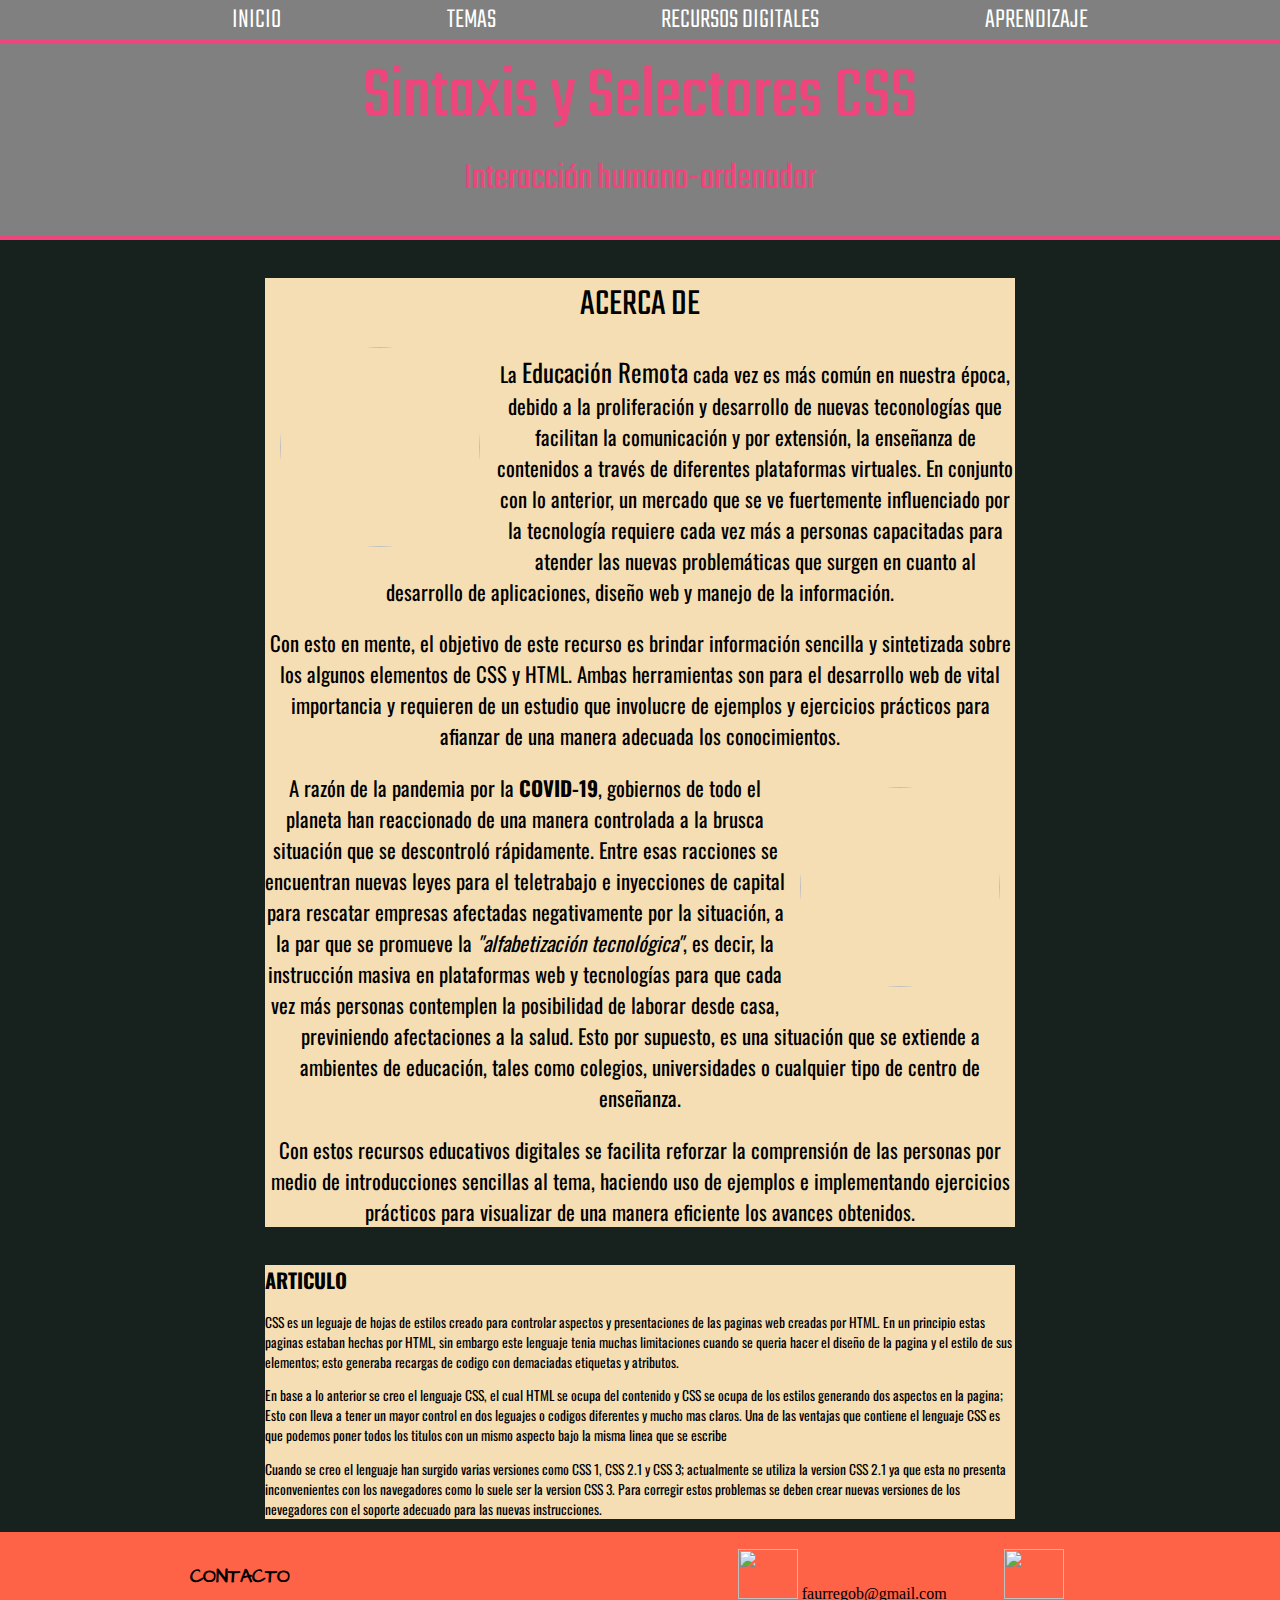
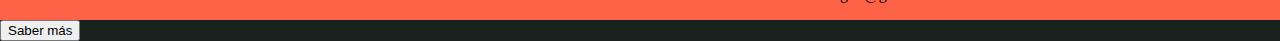
==== design.html @ 3c359d94 "Ultima Modificacion" ====
<!DOCTYPE html>
<html>
<!--
    1. Encabezado con la etiqueta <header>.
    2. Construir un menú, utilizando las etiquetas <nav>, <ul> y <li>
    que tenga las ocpiones Inicio, Temas (tema1,tema2), Recursos Digitales
    (recurso1,recurso2), Aprendizaje (actividad1, actividad2).
    3. Etiqueta <section> que describa el propósito del sitio.
    4. Etiqueta <article> con un borrador sobre los contenidos que 
    se publicarán en el sitio web. citaciones en APA.
    5. Agregar <footer> con datos de contacto del autor.
    Insertar el pantallazo del mockup de la paágina design.html, 
    haciendo uso de la etiqueta <img>.
    Buscar una herramienta para realizar mockups
-->

<head>
    <title>Sintaxis y Selectores CSS - Aprender</title>
    <meta name="keywords" content="HTML, CSS, Sintaxis, Selectores" />
    <meta name="description" content="Sintaxis y Selectores CSS" />
    <link rel="stylesheet" href="styles.css" />
</head>

<body>
    <header class="main-header">
        <nav class="nav main-nav">
            <ul>
                <li><a href="index.html">INICIO</a></li>
                <li><a href="temas.html">TEMAS</a></li>
                <li><a href="recursos.html">RECURSOS DIGITALES</a></li>
                <li><a href="aprendizaje.html">APRENDIZAJE</a></li>
            </ul>
        </nav>
        <!--<hr />-->
        <center>
            <h1 class="nombre-pag">Sintaxis y Selectores CSS</h1>
            <h2 class="sub">Interacción humano-ordenador</h2>
        </center>
    </header>
    <section class="contenido-acerca">
        <h2 class="acerca-de">ACERCA DE</h2>
        <img class="acerca-de-img" src="media/top-lenguajes-programacion-2021.jpg" />
        <center>
            <p>La <big>Educación Remota</big> cada vez es más común en nuestra época, debido a la proliferación y desarrollo de nuevas teconologías que facilitan la comunicación y por extensión, la enseñanza de contenidos a través de diferentes plataformas
                virtuales. En conjunto con lo anterior, un mercado que se ve fuertemente influenciado por la tecnología requiere cada vez más a personas capacitadas para atender las nuevas problemáticas que surgen en cuanto al desarrollo de aplicaciones,
                diseño web y manejo de la información.
            </p>
            <brk />
            <p>
                Con esto en mente, el objetivo de este recurso es brindar información sencilla y sintetizada sobre los algunos elementos de CSS y HTML. Ambas herramientas son para el desarrollo web de vital importancia y requieren de un estudio que involucre de ejemplos
                y ejercicios prácticos para afianzar de una manera adecuada los conocimientos.
            </p>
            <brk />
            <img class="acerca-de-img-2" src="media/chill.jpeg" />
            <p>
                A razón de la pandemia por la <strong>COVID-19</strong>, gobiernos de todo el planeta han reaccionado de una manera controlada a la brusca situación que se descontroló rápidamente. Entre esas racciones se encuentran nuevas leyes para el
                teletrabajo e inyecciones de capital para rescatar empresas afectadas negativamente por la situación, a la par que se promueve la <em>"alfabetización tecnológica"</em>, es decir, la instrucción masiva en plataformas web y tecnologías para
                que cada vez más personas contemplen la posibilidad de laborar desde casa, previniendo afectaciones a la salud. Esto por supuesto, es una situación que se extiende a ambientes de educación, tales como colegios, universidades o cualquier
                tipo de centro de enseñanza.
            </p>
            <brk />
            <p>Con estos recursos educativos digitales se facilita reforzar la comprensión de las personas por medio de introducciones sencillas al tema, haciendo uso de ejemplos e implementando ejercicios prácticos para visualizar de una manera eficiente
                los avances obtenidos.
            </p>
        </center>
    </section>
    <article class="borrador">
        <h2>ARTICULO</h2>
        <p>CSS es un leguaje de hojas de estilos creado para controlar aspectos y presentaciones de las paginas web creadas por HTML. En un principio estas paginas estaban hechas por HTML, sin embargo este lenguaje tenia muchas limitaciones cuando se queria hacer el diseño de la pagina y el estilo de sus elementos; esto generaba recargas de codigo con demaciadas etiquetas y atributos.     
            <!--https://aprende-web.net/css/css1_1.php-->

        </p>
        <brk />
        <p>
            En base a lo anterior se creo el lenguaje CSS, el cual HTML se ocupa del contenido y CSS se ocupa de los estilos generando dos aspectos en la pagina; Esto con lleva a tener un mayor control en dos leguajes o codigos diferentes y mucho mas claros. Una de las ventajas que contiene el lenguaje CSS es que podemos poner todos los titulos con un mismo aspecto bajo la misma linea que se escribe
        </p>
        <brk/>
        <p>
            Cuando se creo el lenguaje han surgido varias versiones como CSS 1, CSS 2.1 y CSS 3; actualmente se utiliza la version CSS 2.1 ya que esta no presenta inconvenientes con los navegadores como lo suele ser la version CSS 3. Para corregir estos problemas se deben crear nuevas versiones de los nevegadores con el soporte adecuado para las nuevas instrucciones. 
        </p>
    </article>
    <footer class="footer-principal">
        <div class="container contenedor-footer-principal">
            <h2 class="contacto-tit">CONTACTO</h2>
            <ul class="nav nav-footer">
                <li><img src="media/logo-Gmail-1.png" width="40" height="30" /> faurregob@gmail.com
                </li>
                <li><img src="media/skype_logo.jpeg" width="40" height="30" /></li>
            </ul>
        </div>
    </footer>
    <!--
    <img/>-->
    <button type="button">Saber más</button>
    <!--cambio realizado desde VSCODE
    <a href="https://www.spotify.com" target="_blank">
        <img src="Images/spot_logo.png"
    </a>
    -->
    <!-- Modificación desde vscode-->
</body>

</html>
---- styles.css ----
@import url('https://fonts.googleapis.com/css2?family=Oswald:wght@300&display=swap');
@import url('https://fonts.googleapis.com/css2?family=Teko&display=swap');
@import url('https://fonts.googleapis.com/css2?family=Architects+Daughter&display=swap');


/*
* {
    box-sizing: border-box;
    font-family: 'Oswald', sans-serif;
    color: darkgoldenrod;
}
*/

html,
body {
    margin: .0cm;
    padding: 0;
    background-color: #17221E;
    background-image: url("media/cod2.jpg");
}

.nav ul {
    margin: 0;
}

.nav li {
    display: inline;
}

.nav a {
    padding: .5cm;
    color: white;
    text-decoration: none;
}

.main-nav {
    text-align: center;
    font-size: .75cm;
    font-weight: lighter;
    border-bottom: 4px solid #EE457C;
    font-family: 'Teko', sans-serif;
}

.main-nav li {
    padding: 0 5%;
}

.nav a:hover {
    background-color: lightslategray;
    background-size: .2cm;
}

.main-header {
    background-color: grey;
    background-image: url(media/cod3.jpg);
    background-blend-mode: multiply;
    background-size: cover;
     padding-bottom: 30px;
    border-bottom: 4px solid #EE457C;
}

.nombre-pag {
    text-align: center;
    margin: 0;
    font-size: 2cm;
    font-family: 'Teko', sans-serif;
    font-weight: normal;
    color: #EE457C;
}

.sub {
    text-align: center;
    margin: 0;
    font-size: 1cm;
    font-family: 'Teko', sans-serif;
    font-weight: normal;
    color: #EE457C;
}

.acerca-de {
    text-align: center;
    margin: 0;
    font-size: 1cm;
    font-family: 'Teko', sans-serif;
    font-weight: normal;
    color: black;
}

.contenido-acerca {
    font-family: 'Oswald', sans-serif;
    font-size: .55cm;
    margin-left: 7cm;
    margin-right: 7cm;
    margin-top: 1cm;
    background-color: wheat;
    color: black;
}

.acerca-de-img {
    float: left;
    height: 200px;
    width: 200px;
    margin: 15px;
    border-radius: 50%;
}

.acerca-de-img-2 {
    float: right;
    height: 200px;
    width: 200px;
    margin: 15px;
    border-radius: 50%;
}

.container {
    max-width: 900px;
    margin: 0 auto;
    padding: 0 1.5cm;
}

.borrador {
    font-family: 'Oswald', sans-serif;
    font-size: .36cm;
    margin-left: 7cm;
    margin-right: 7cm;
    margin-top: 1cm;
    background-color: wheat;
    color: black;
}

.footer-principal {
    background-color: tomato;
    padding: .025cm 0;
}

.contacto-tit {
    font-family: 'Architects Daughter', cursive;
    font-size: 0.5cm;
}

.contenedor-footer-principal {
    display: flex;
    align-items: center;
}

.contenedor-footer-principal ul {
    flex-grow: 1;
    text-align: end;
}

.nav-footer li {
    padding: 0 .7cm;
}

.nav-footer img {
    width: 60px;
    height: 50px;
}
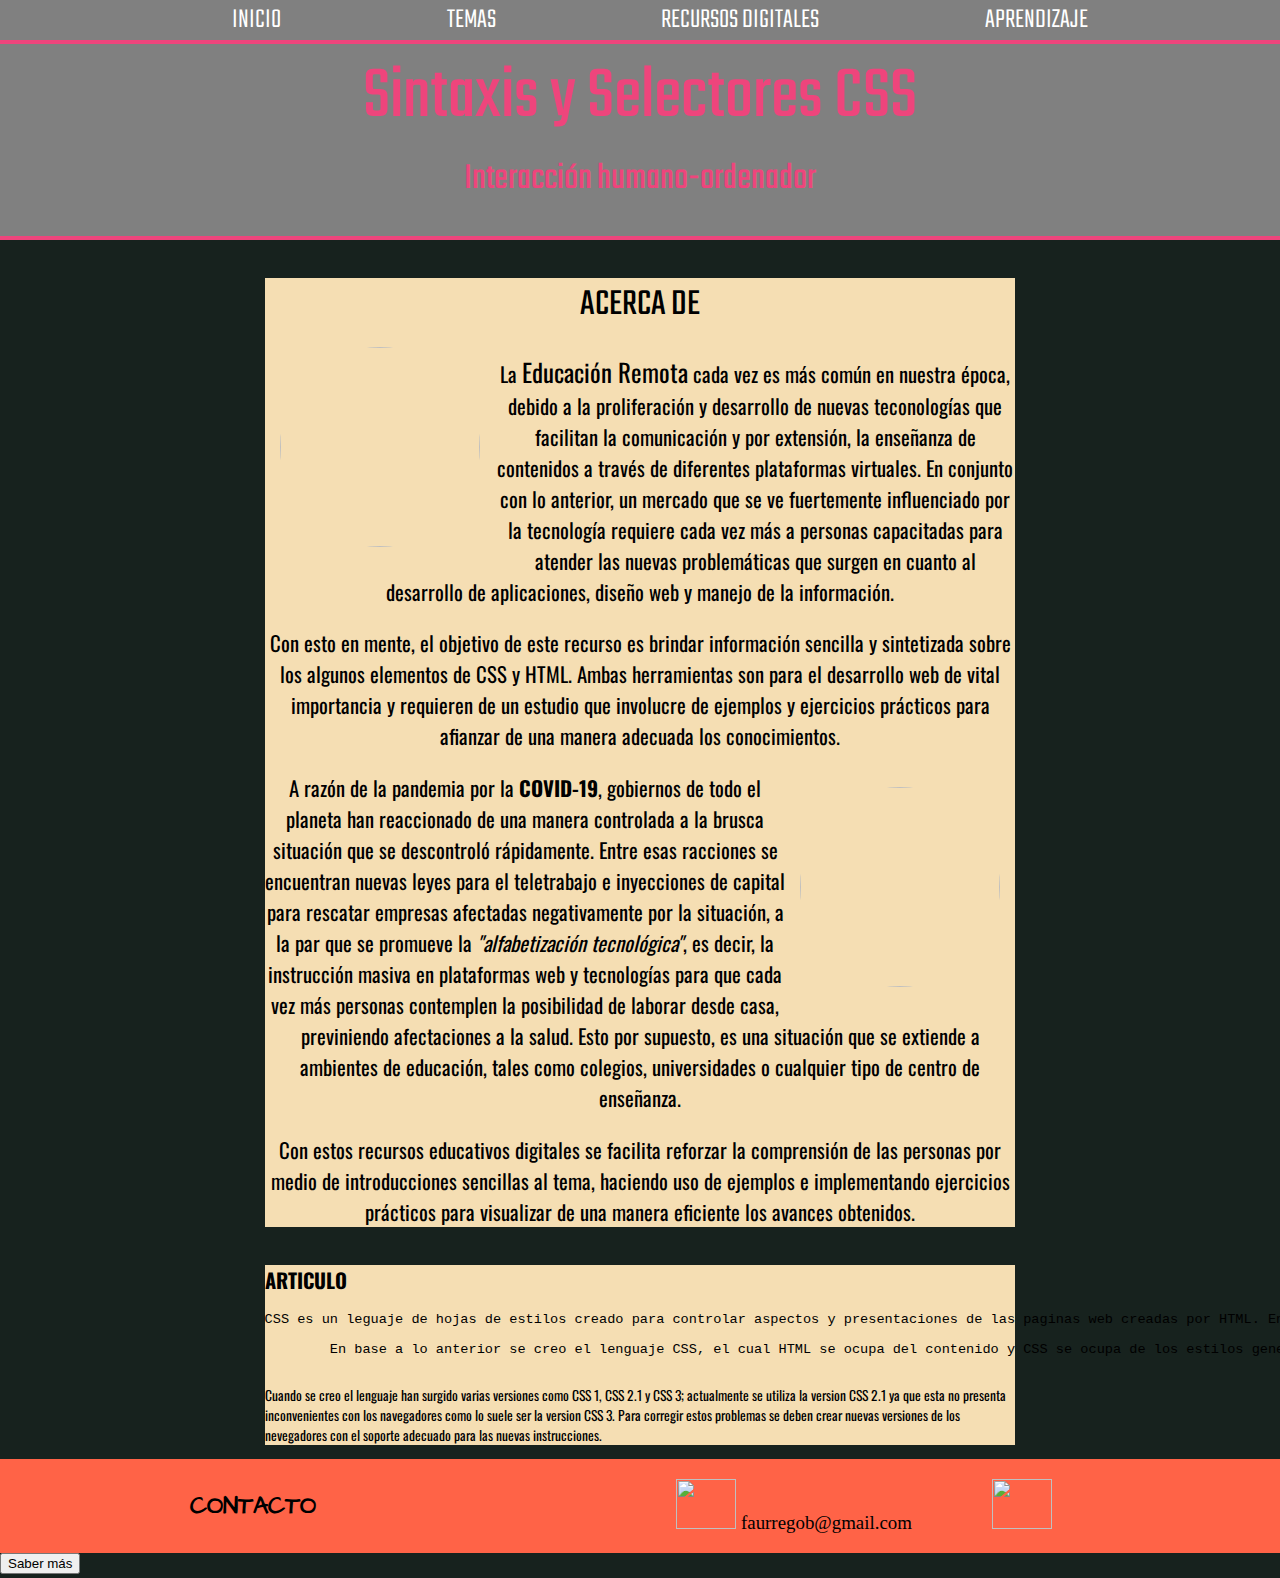
==== commit 4aad71b4: "ultima" ====
--- a/design.html
+++ b/design.html
@@ -66,14 +66,10 @@
     </section>
     <article class="borrador">
         <h2>ARTICULO</h2>
-        <p>CSS es un leguaje de hojas de estilos creado para controlar aspectos y presentaciones de las paginas web creadas por HTML. En un principio estas paginas estaban hechas por HTML, sin embargo este lenguaje tenia muchas limitaciones cuando se queria hacer el diseño de la pagina y el estilo de sus elementos; esto generaba recargas de codigo con demaciadas etiquetas y atributos.     
+        <pre>CSS es un leguaje de hojas de estilos creado para controlar aspectos y presentaciones de las paginas web creadas por HTML. En un principio estas paginas estaban hechas por HTML, sin embargo este lenguaje tenia muchas limitaciones cuando se queria hacer el diseño de la pagina y el estilo de sus elementos; esto generaba recargas de codigo con demaciadas etiquetas y atributos.     
             <!--https://aprende-web.net/css/css1_1.php-->
-
-        </p>
-        <brk />
-        <p>
-            En base a lo anterior se creo el lenguaje CSS, el cual HTML se ocupa del contenido y CSS se ocupa de los estilos generando dos aspectos en la pagina; Esto con lleva a tener un mayor control en dos leguajes o codigos diferentes y mucho mas claros. Una de las ventajas que contiene el lenguaje CSS es que podemos poner todos los titulos con un mismo aspecto bajo la misma linea que se escribe
-        </p>
+        En base a lo anterior se creo el lenguaje CSS, el cual HTML se ocupa del contenido y CSS se ocupa de los estilos generando dos aspectos en la pagina; Esto con lleva a tener un mayor control en dos leguajes o codigos diferentes y mucho mas claros. Una de las ventajas que contiene el lenguaje CSS es que podemos poner todos los titulos con un mismo aspecto bajo la misma linea que se escribe
+        </pre>
         <brk/>
         <p>
             Cuando se creo el lenguaje han surgido varias versiones como CSS 1, CSS 2.1 y CSS 3; actualmente se utiliza la version CSS 2.1 ya que esta no presenta inconvenientes con los navegadores como lo suele ser la version CSS 3. Para corregir estos problemas se deben crear nuevas versiones de los nevegadores con el soporte adecuado para las nuevas instrucciones. 
--- a/styles.css
+++ b/styles.css
@@ -135,7 +135,7 @@
 
 .contacto-tit {
     font-family: 'Architects Daughter', cursive;
-    font-size: 0.5cm;
+    font-size: cm;
 }
 
 .contenedor-footer-principal {
@@ -144,12 +144,14 @@
 }
 
 .contenedor-footer-principal ul {
-    flex-grow: 1;
+    flex-grow: 2;
+    font-size: 0.5cm;
     text-align: end;
+    align-content: center;
 }
 
 .nav-footer li {
-    padding: 0 .7cm;
+    padding: 1cm;
 }
 
 .nav-footer img {
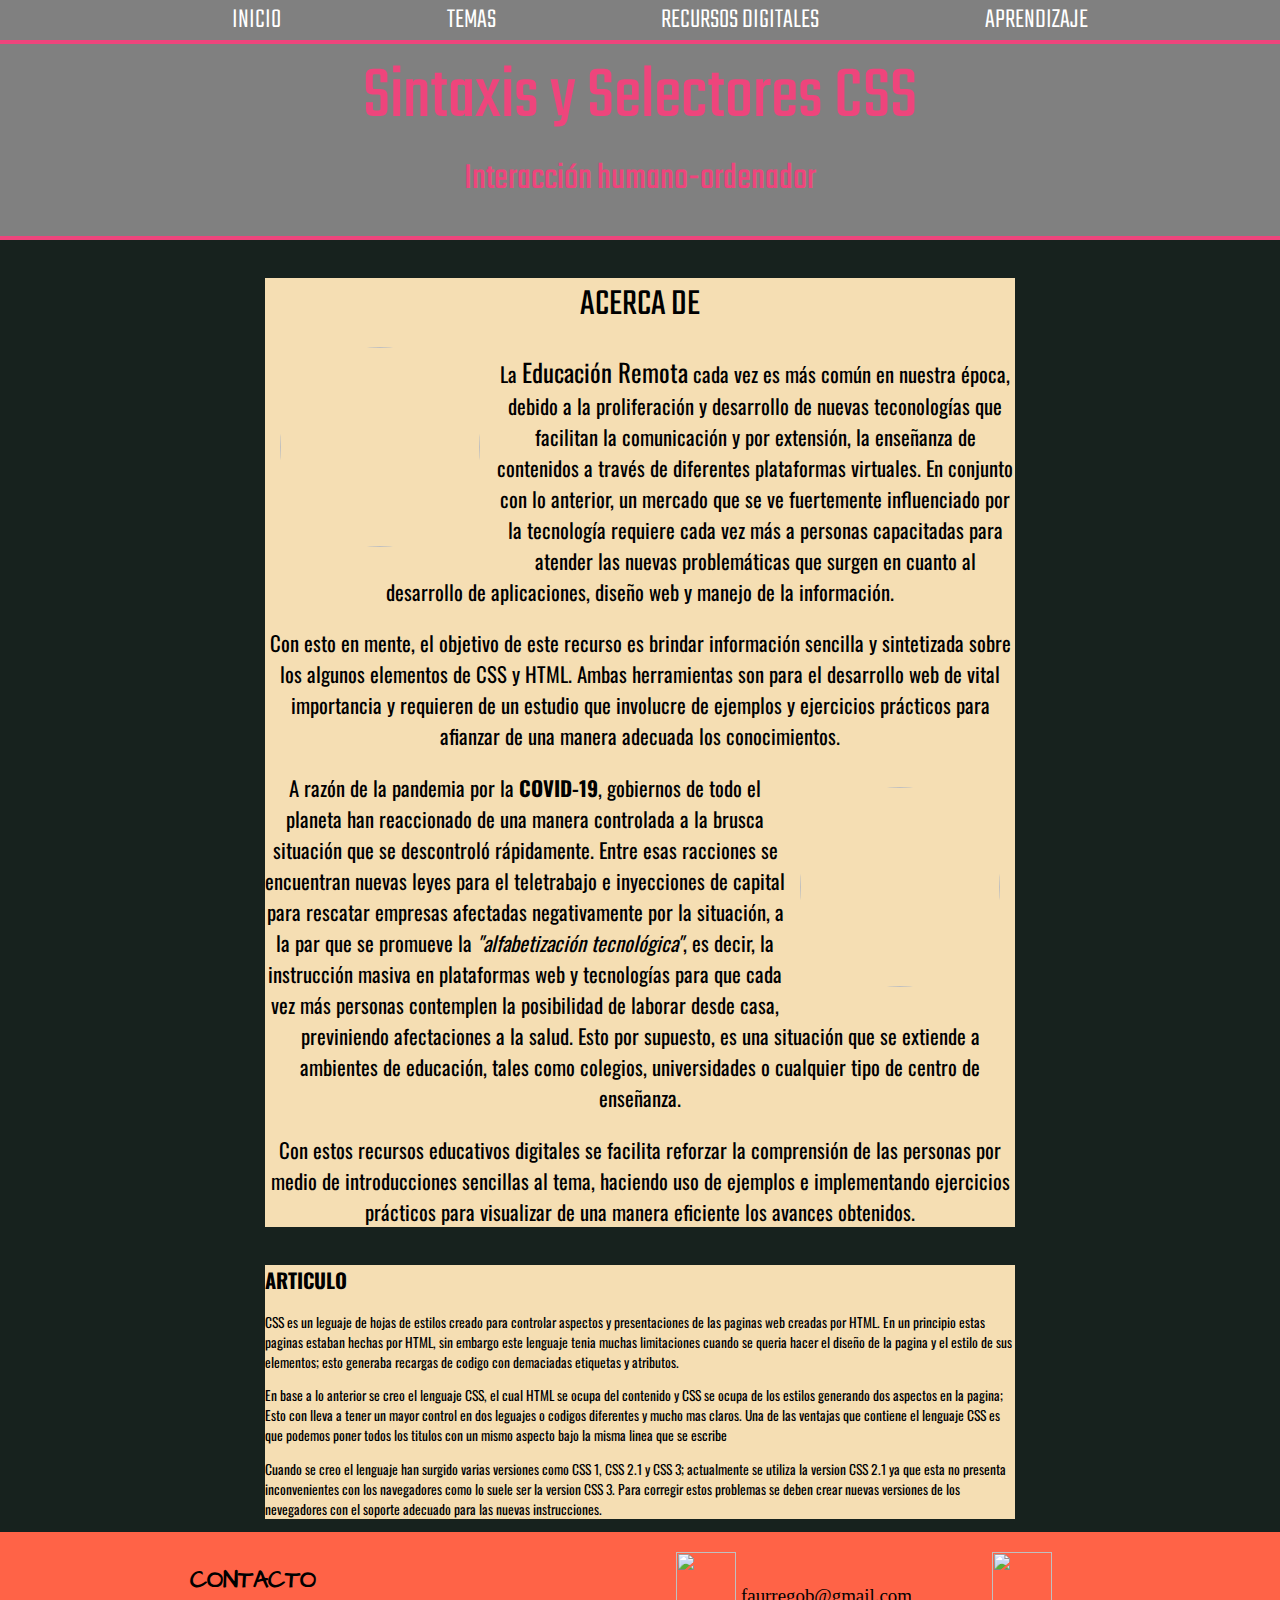
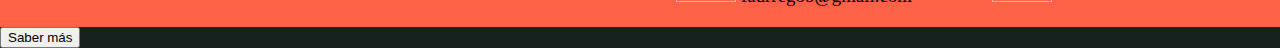
==== commit 42152d4f: "Ultima" ====
--- a/design.html
+++ b/design.html
@@ -66,20 +66,25 @@
     </section>
     <article class="borrador">
         <h2>ARTICULO</h2>
-        <pre>CSS es un leguaje de hojas de estilos creado para controlar aspectos y presentaciones de las paginas web creadas por HTML. En un principio estas paginas estaban hechas por HTML, sin embargo este lenguaje tenia muchas limitaciones cuando se queria hacer el diseño de la pagina y el estilo de sus elementos; esto generaba recargas de codigo con demaciadas etiquetas y atributos.     
+        <p>CSS es un leguaje de hojas de estilos creado para controlar aspectos y presentaciones de las paginas web creadas por HTML. En un principio estas paginas estaban hechas por HTML, sin embargo este lenguaje tenia muchas limitaciones cuando se queria hacer el diseño de la pagina y el estilo de sus elementos; esto generaba recargas de codigo con demaciadas etiquetas y atributos.     
             <!--https://aprende-web.net/css/css1_1.php-->
-        En base a lo anterior se creo el lenguaje CSS, el cual HTML se ocupa del contenido y CSS se ocupa de los estilos generando dos aspectos en la pagina; Esto con lleva a tener un mayor control en dos leguajes o codigos diferentes y mucho mas claros. Una de las ventajas que contiene el lenguaje CSS es que podemos poner todos los titulos con un mismo aspecto bajo la misma linea que se escribe
-        </pre>
+        </p>
+        <brk />
+        <p>
+            En base a lo anterior se creo el lenguaje CSS, el cual HTML se ocupa del contenido y CSS se ocupa de los estilos generando dos aspectos en la pagina; Esto con lleva a tener un mayor control en dos leguajes o codigos diferentes y mucho mas claros. Una de las ventajas que contiene el lenguaje CSS es que podemos poner todos los titulos con un mismo aspecto bajo la misma linea que se escribe
+        </p>
         <brk/>
         <p>
             Cuando se creo el lenguaje han surgido varias versiones como CSS 1, CSS 2.1 y CSS 3; actualmente se utiliza la version CSS 2.1 ya que esta no presenta inconvenientes con los navegadores como lo suele ser la version CSS 3. Para corregir estos problemas se deben crear nuevas versiones de los nevegadores con el soporte adecuado para las nuevas instrucciones. 
         </p>
+        
     </article>
     <footer class="footer-principal">
         <div class="container contenedor-footer-principal">
             <h2 class="contacto-tit">CONTACTO</h2>
             <ul class="nav nav-footer">
-                <li><img src="media/logo-Gmail-1.png" width="40" height="30" /> faurregob@gmail.com
+                <li><img src="media/logo-Gmail-1.png" width="40" height="30" />
+                    faurregob@gmail.com
                 </li>
                 <li><img src="media/skype_logo.jpeg" width="40" height="30" /></li>
             </ul>
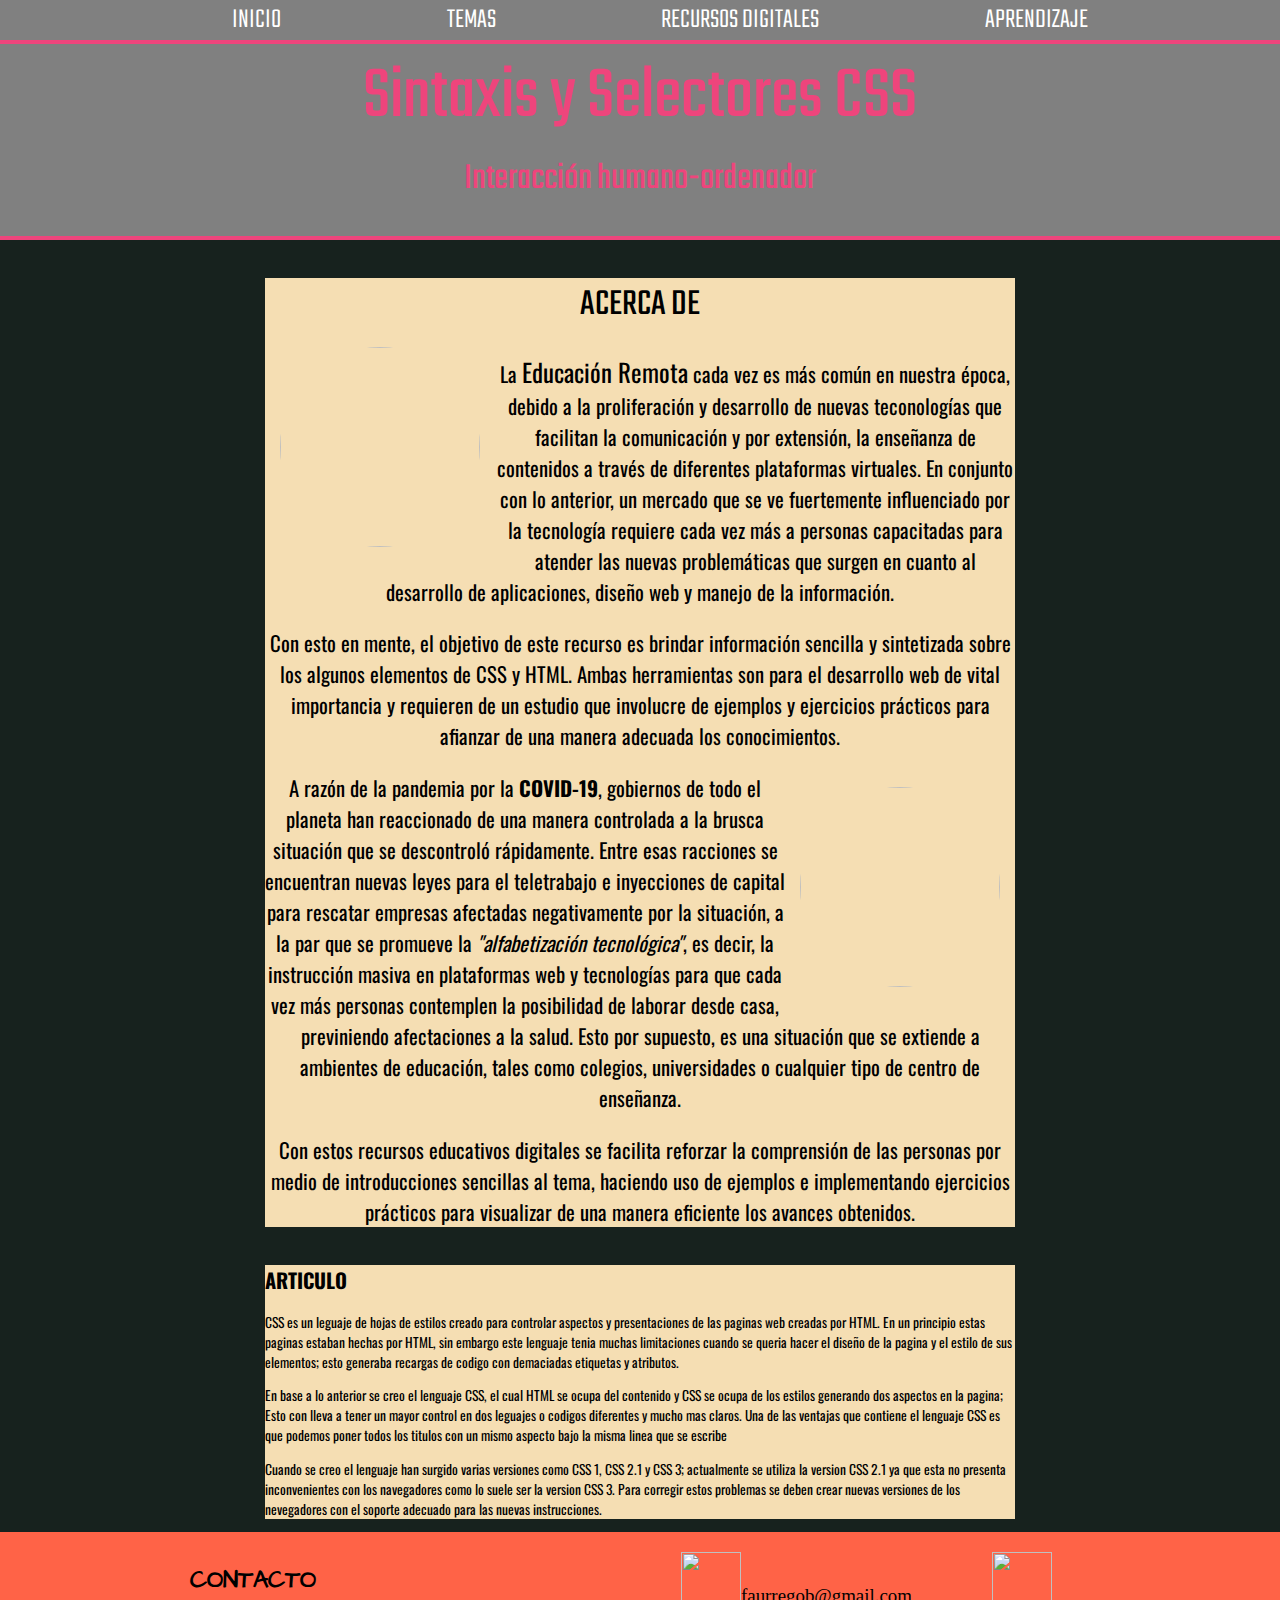
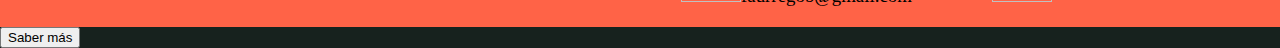
==== commit 5cdaf242: "Ultima" ====
--- a/design.html
+++ b/design.html
@@ -83,8 +83,7 @@
         <div class="container contenedor-footer-principal">
             <h2 class="contacto-tit">CONTACTO</h2>
             <ul class="nav nav-footer">
-                <li><img src="media/logo-Gmail-1.png" width="40" height="30" />
-                    faurregob@gmail.com
+                <li><img src="media/logo-Gmail-1.png" width="40" height="30" />faurregob@gmail.com
                 </li>
                 <li><img src="media/skype_logo.jpeg" width="40" height="30" /></li>
             </ul>
--- a/styles.css
+++ b/styles.css
@@ -147,11 +147,12 @@
     flex-grow: 2;
     font-size: 0.5cm;
     text-align: end;
-    align-content: center;
+    align-items: center;
 }
 
 .nav-footer li {
     padding: 1cm;
+    align-items: center;
 }
 
 .nav-footer img {
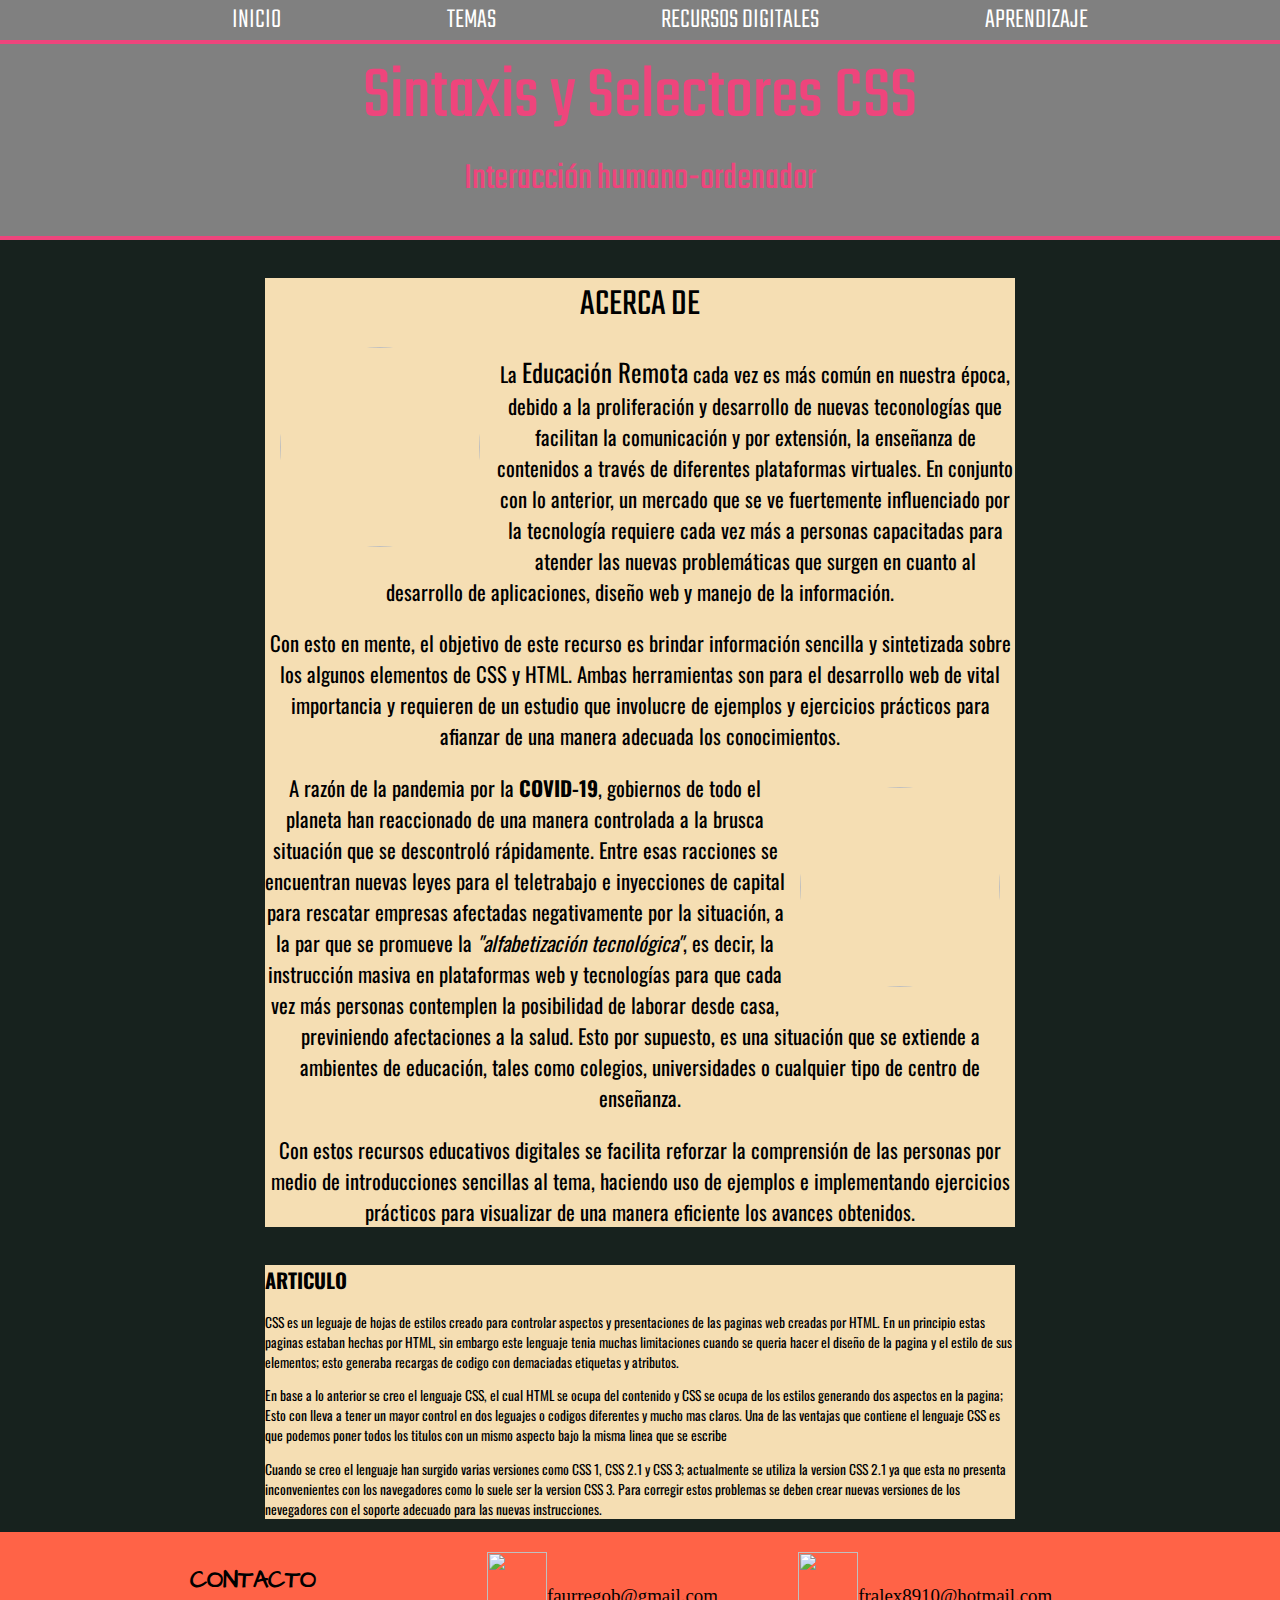
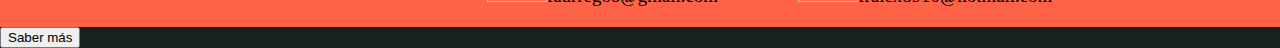
==== commit 690e6c29: "Ultima" ====
--- a/design.html
+++ b/design.html
@@ -85,7 +85,8 @@
             <ul class="nav nav-footer">
                 <li><img src="media/logo-Gmail-1.png" width="40" height="30" />faurregob@gmail.com
                 </li>
-                <li><img src="media/skype_logo.jpeg" width="40" height="30" /></li>
+                <li><img src="media/skype_logo.jpeg" width="40" height="30" />fralex8910@hotmail.com 
+                </li>
             </ul>
         </div>
     </footer>
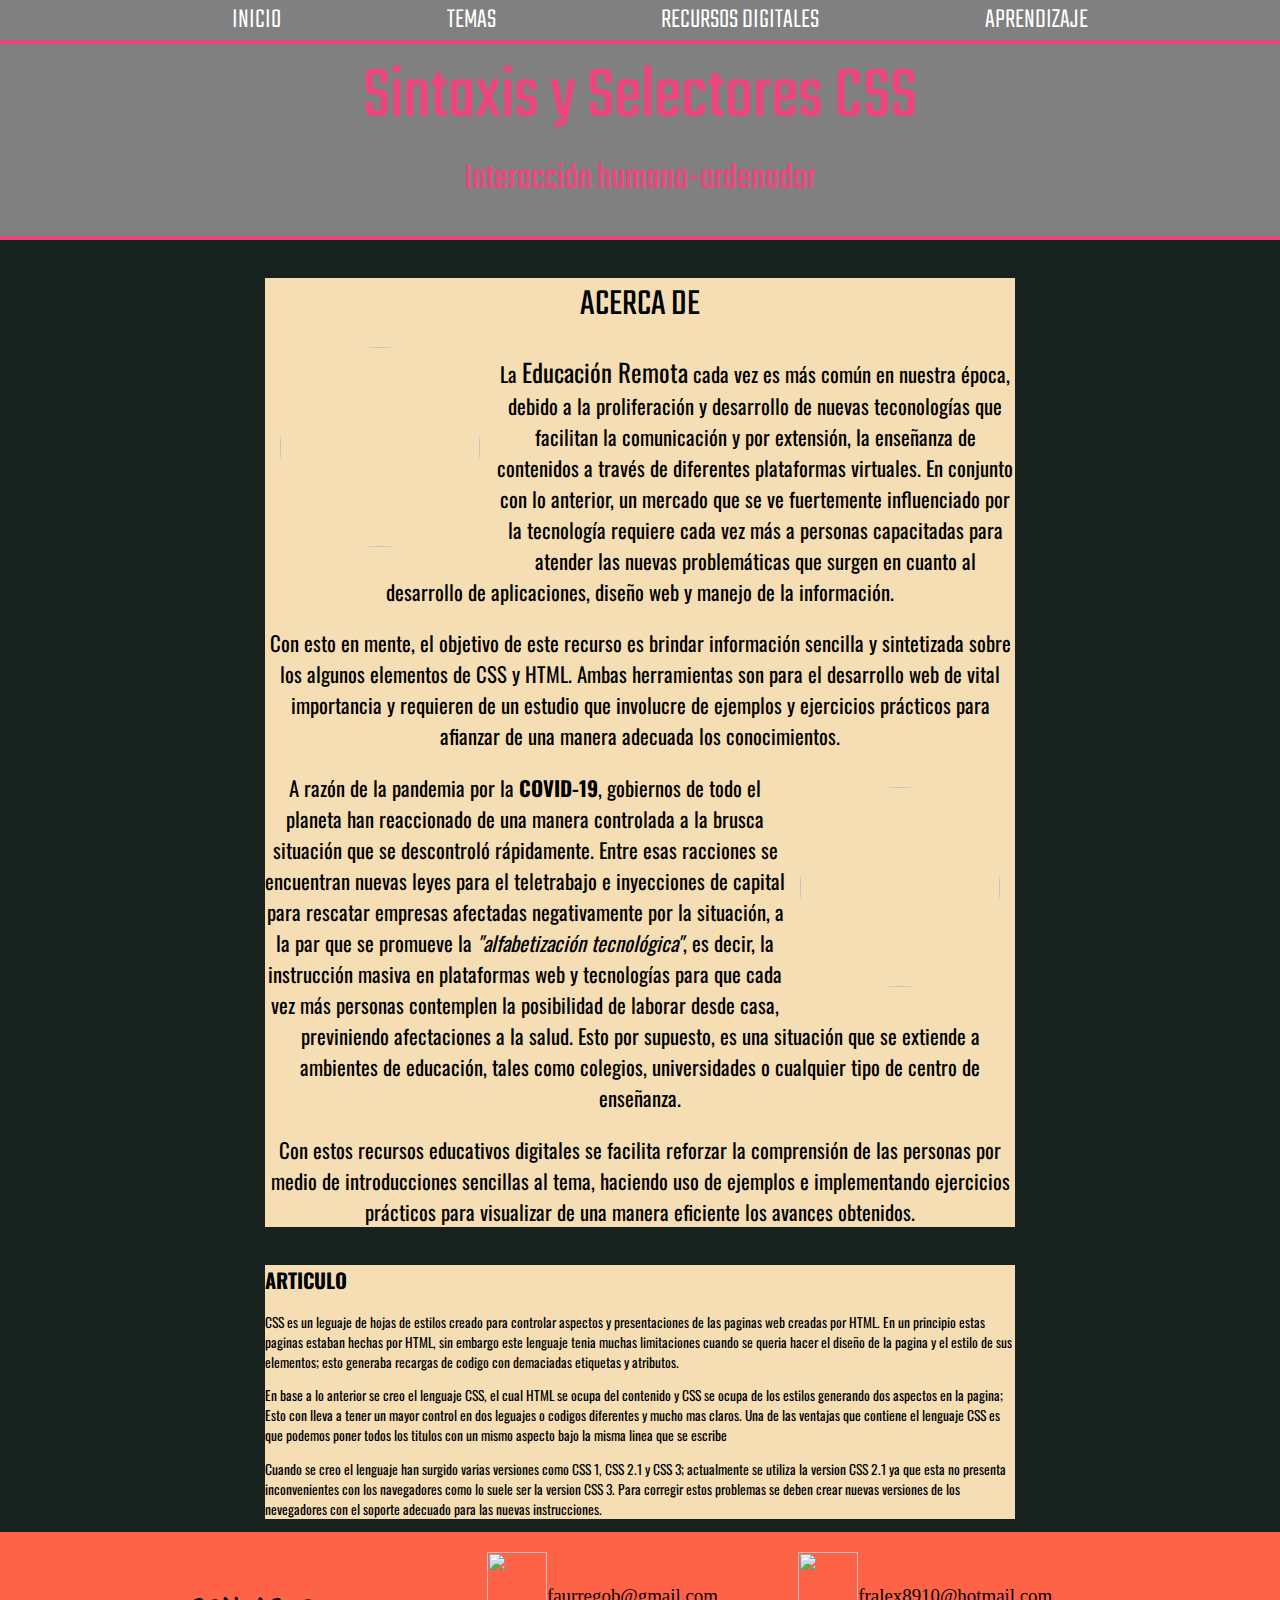
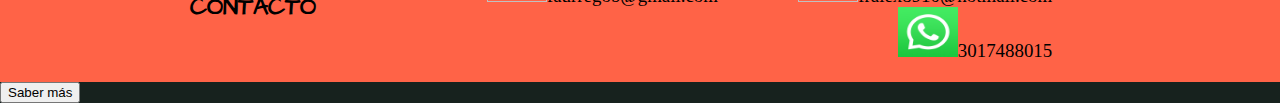
==== commit f333ef90: "Ultima Modificacion" ====
--- a/design.html
+++ b/design.html
@@ -87,6 +87,8 @@
                 </li>
                 <li><img src="media/skype_logo.jpeg" width="40" height="30" />fralex8910@hotmail.com 
                 </li>
+                <li><img src="media/Logo-whatsapp.png" width="40" height="30" />3017488015 
+                </li>
             </ul>
         </div>
     </footer>
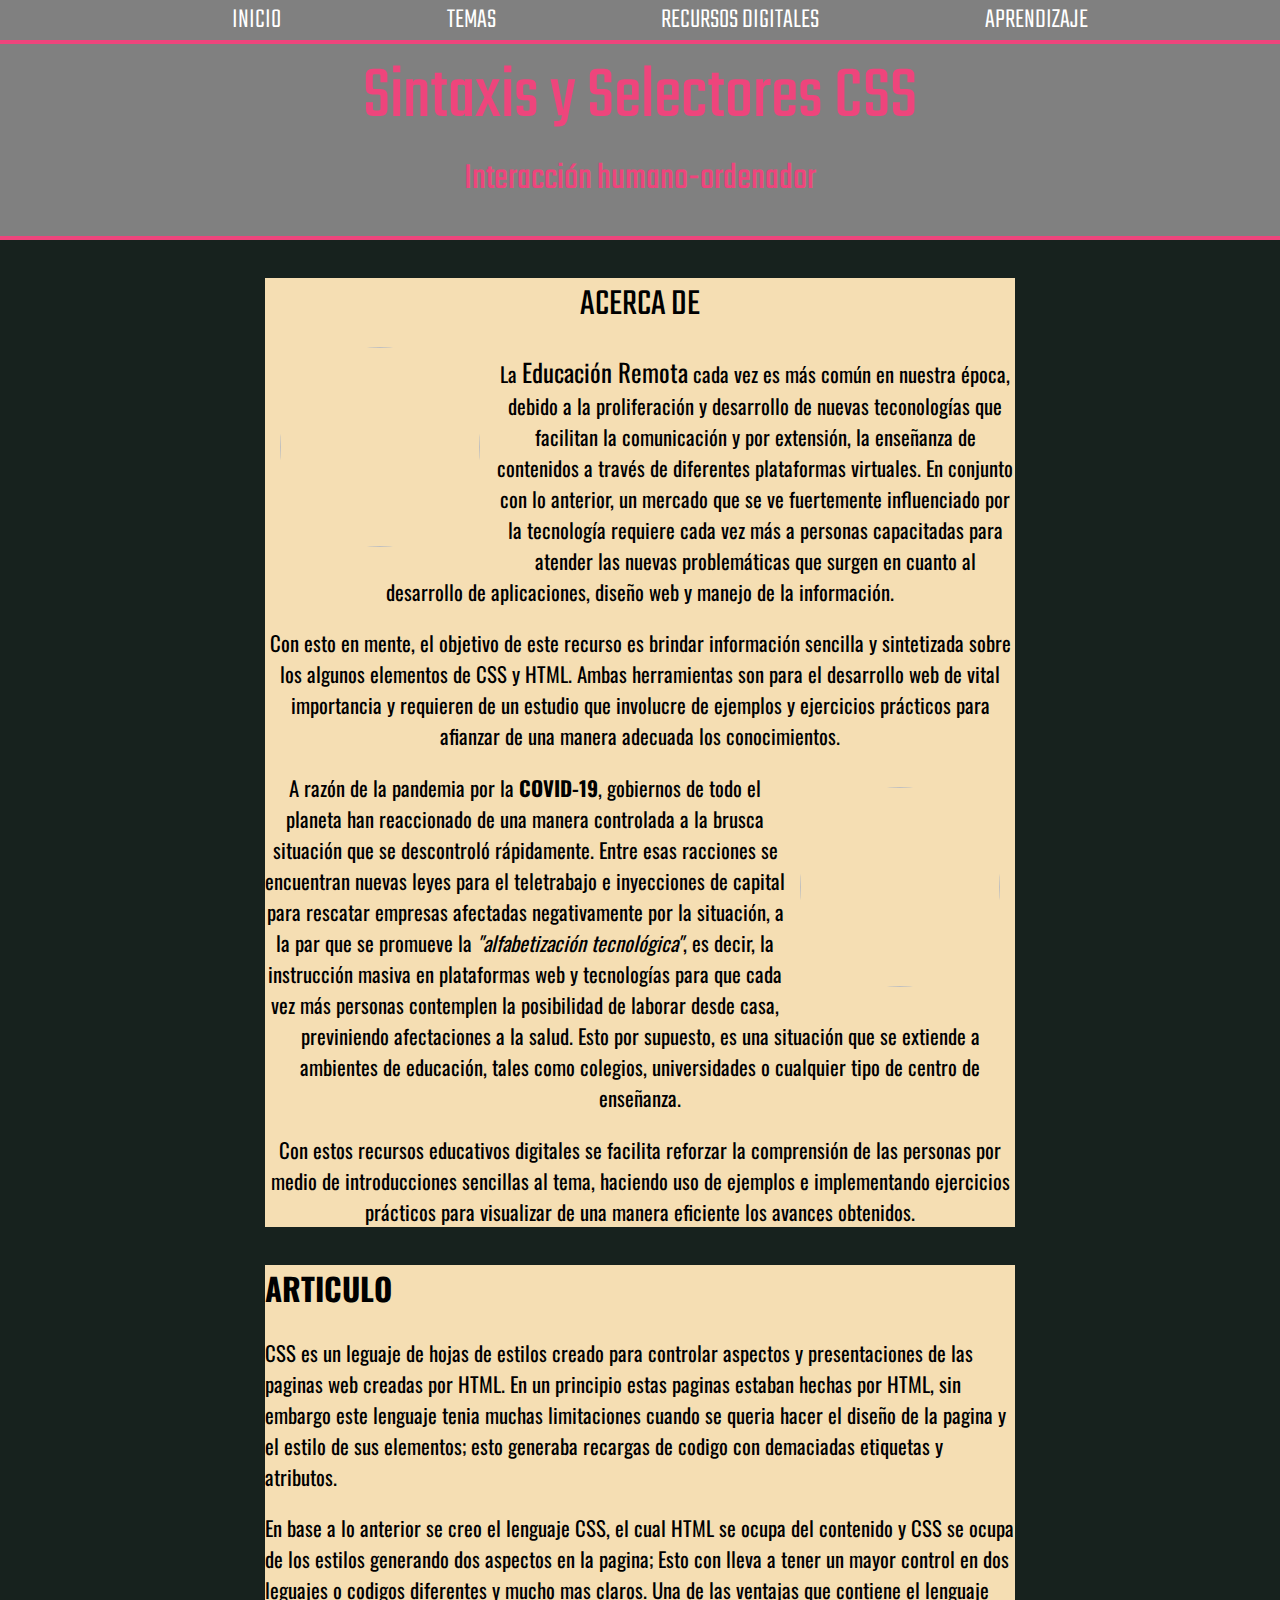
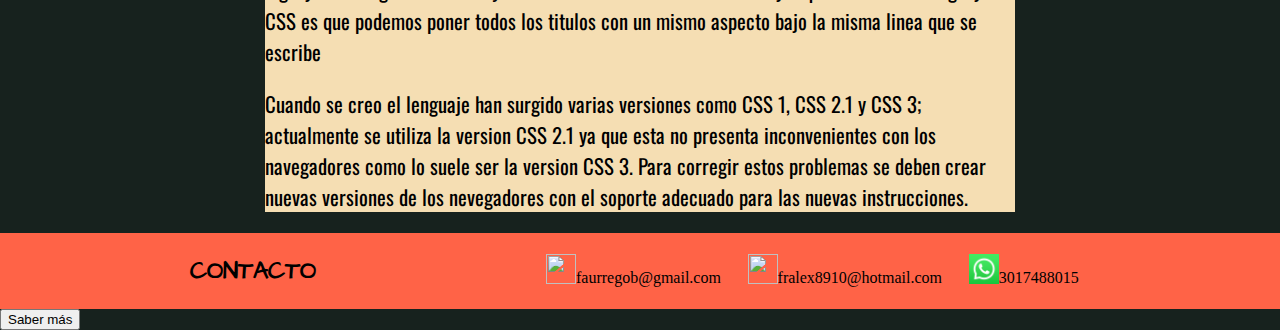
==== commit afb9f08e: "Modificada fuente artículo" ====
--- a/design.html
+++ b/design.html
@@ -41,43 +41,66 @@
         <h2 class="acerca-de">ACERCA DE</h2>
         <img class="acerca-de-img" src="media/top-lenguajes-programacion-2021.jpg" />
         <center>
-            <p>La <big>Educación Remota</big> cada vez es más común en nuestra época, debido a la proliferación y desarrollo de nuevas teconologías que facilitan la comunicación y por extensión, la enseñanza de contenidos a través de diferentes plataformas
-                virtuales. En conjunto con lo anterior, un mercado que se ve fuertemente influenciado por la tecnología requiere cada vez más a personas capacitadas para atender las nuevas problemáticas que surgen en cuanto al desarrollo de aplicaciones,
+            <p>La <big>Educación Remota</big> cada vez es más común en nuestra época, debido a la proliferación y
+                desarrollo de nuevas teconologías que facilitan la comunicación y por extensión, la enseñanza de
+                contenidos a través de diferentes plataformas
+                virtuales. En conjunto con lo anterior, un mercado que se ve fuertemente influenciado por la tecnología
+                requiere cada vez más a personas capacitadas para atender las nuevas problemáticas que surgen en cuanto
+                al desarrollo de aplicaciones,
                 diseño web y manejo de la información.
             </p>
             <brk />
             <p>
-                Con esto en mente, el objetivo de este recurso es brindar información sencilla y sintetizada sobre los algunos elementos de CSS y HTML. Ambas herramientas son para el desarrollo web de vital importancia y requieren de un estudio que involucre de ejemplos
+                Con esto en mente, el objetivo de este recurso es brindar información sencilla y sintetizada sobre los
+                algunos elementos de CSS y HTML. Ambas herramientas son para el desarrollo web de vital importancia y
+                requieren de un estudio que involucre de ejemplos
                 y ejercicios prácticos para afianzar de una manera adecuada los conocimientos.
             </p>
             <brk />
             <img class="acerca-de-img-2" src="media/chill.jpeg" />
             <p>
-                A razón de la pandemia por la <strong>COVID-19</strong>, gobiernos de todo el planeta han reaccionado de una manera controlada a la brusca situación que se descontroló rápidamente. Entre esas racciones se encuentran nuevas leyes para el
-                teletrabajo e inyecciones de capital para rescatar empresas afectadas negativamente por la situación, a la par que se promueve la <em>"alfabetización tecnológica"</em>, es decir, la instrucción masiva en plataformas web y tecnologías para
-                que cada vez más personas contemplen la posibilidad de laborar desde casa, previniendo afectaciones a la salud. Esto por supuesto, es una situación que se extiende a ambientes de educación, tales como colegios, universidades o cualquier
+                A razón de la pandemia por la <strong>COVID-19</strong>, gobiernos de todo el planeta han reaccionado de
+                una manera controlada a la brusca situación que se descontroló rápidamente. Entre esas racciones se
+                encuentran nuevas leyes para el
+                teletrabajo e inyecciones de capital para rescatar empresas afectadas negativamente por la situación, a
+                la par que se promueve la <em>"alfabetización tecnológica"</em>, es decir, la instrucción masiva en
+                plataformas web y tecnologías para
+                que cada vez más personas contemplen la posibilidad de laborar desde casa, previniendo afectaciones a la
+                salud. Esto por supuesto, es una situación que se extiende a ambientes de educación, tales como
+                colegios, universidades o cualquier
                 tipo de centro de enseñanza.
             </p>
             <brk />
-            <p>Con estos recursos educativos digitales se facilita reforzar la comprensión de las personas por medio de introducciones sencillas al tema, haciendo uso de ejemplos e implementando ejercicios prácticos para visualizar de una manera eficiente
+            <p>Con estos recursos educativos digitales se facilita reforzar la comprensión de las personas por medio de
+                introducciones sencillas al tema, haciendo uso de ejemplos e implementando ejercicios prácticos para
+                visualizar de una manera eficiente
                 los avances obtenidos.
             </p>
         </center>
     </section>
     <article class="borrador">
         <h2>ARTICULO</h2>
-        <p>CSS es un leguaje de hojas de estilos creado para controlar aspectos y presentaciones de las paginas web creadas por HTML. En un principio estas paginas estaban hechas por HTML, sin embargo este lenguaje tenia muchas limitaciones cuando se queria hacer el diseño de la pagina y el estilo de sus elementos; esto generaba recargas de codigo con demaciadas etiquetas y atributos.     
+        <p>CSS es un leguaje de hojas de estilos creado para controlar aspectos y presentaciones de las paginas web
+            creadas por HTML. En un principio estas paginas estaban hechas por HTML, sin embargo este lenguaje tenia
+            muchas limitaciones cuando se queria hacer el diseño de la pagina y el estilo de sus elementos; esto
+            generaba recargas de codigo con demaciadas etiquetas y atributos.
             <!--https://aprende-web.net/css/css1_1.php-->
         </p>
         <brk />
         <p>
-            En base a lo anterior se creo el lenguaje CSS, el cual HTML se ocupa del contenido y CSS se ocupa de los estilos generando dos aspectos en la pagina; Esto con lleva a tener un mayor control en dos leguajes o codigos diferentes y mucho mas claros. Una de las ventajas que contiene el lenguaje CSS es que podemos poner todos los titulos con un mismo aspecto bajo la misma linea que se escribe
+            En base a lo anterior se creo el lenguaje CSS, el cual HTML se ocupa del contenido y CSS se ocupa de los
+            estilos generando dos aspectos en la pagina; Esto con lleva a tener un mayor control en dos leguajes o
+            codigos diferentes y mucho mas claros. Una de las ventajas que contiene el lenguaje CSS es que podemos poner
+            todos los titulos con un mismo aspecto bajo la misma linea que se escribe
         </p>
-        <brk/>
+        <brk />
         <p>
-            Cuando se creo el lenguaje han surgido varias versiones como CSS 1, CSS 2.1 y CSS 3; actualmente se utiliza la version CSS 2.1 ya que esta no presenta inconvenientes con los navegadores como lo suele ser la version CSS 3. Para corregir estos problemas se deben crear nuevas versiones de los nevegadores con el soporte adecuado para las nuevas instrucciones. 
+            Cuando se creo el lenguaje han surgido varias versiones como CSS 1, CSS 2.1 y CSS 3; actualmente se utiliza
+            la version CSS 2.1 ya que esta no presenta inconvenientes con los navegadores como lo suele ser la version
+            CSS 3. Para corregir estos problemas se deben crear nuevas versiones de los nevegadores con el soporte
+            adecuado para las nuevas instrucciones.
         </p>
-        
+
     </article>
     <footer class="footer-principal">
         <div class="container contenedor-footer-principal">
@@ -85,9 +108,9 @@
             <ul class="nav nav-footer">
                 <li><img src="media/logo-Gmail-1.png" width="40" height="30" />faurregob@gmail.com
                 </li>
-                <li><img src="media/skype_logo.jpeg" width="40" height="30" />fralex8910@hotmail.com 
+                <li><img src="media/skype_logo.jpeg" width="40" height="30" />fralex8910@hotmail.com
                 </li>
-                <li><img src="media/Logo-whatsapp.png" width="40" height="30" />3017488015 
+                <li><img src="media/Logo-whatsapp.png" width="40" height="30" />3017488015
                 </li>
             </ul>
         </div>
@@ -100,7 +123,7 @@
         <img src="Images/spot_logo.png"
     </a>
     -->
-    <!-- Modificación desde vscode-->
+    <!-- Modificación desde vscodee-->
 </body>
 
 </html>--- a/styles.css
+++ b/styles.css
@@ -1,8 +1,6 @@
 @import url('https://fonts.googleapis.com/css2?family=Oswald:wght@300&display=swap');
 @import url('https://fonts.googleapis.com/css2?family=Teko&display=swap');
 @import url('https://fonts.googleapis.com/css2?family=Architects+Daughter&display=swap');
-
-
 /*
 * {
     box-sizing: border-box;
@@ -11,8 +9,7 @@
 }
 */
 
-html,
-body {
+html, body {
     margin: .0cm;
     padding: 0;
     background-color: #17221E;
@@ -55,7 +52,7 @@
     background-image: url(media/cod3.jpg);
     background-blend-mode: multiply;
     background-size: cover;
-     padding-bottom: 30px;
+    padding-bottom: 30px;
     border-bottom: 4px solid #EE457C;
 }
 
@@ -120,7 +117,7 @@
 
 .borrador {
     font-family: 'Oswald', sans-serif;
-    font-size: .36cm;
+    font-size: .55cm;
     margin-left: 7cm;
     margin-right: 7cm;
     margin-top: 1cm;
@@ -145,17 +142,16 @@
 
 .contenedor-footer-principal ul {
     flex-grow: 2;
-    font-size: 0.5cm;
+    font-size: 0.cm;
     text-align: end;
     align-items: center;
 }
 
 .nav-footer li {
-    padding: 1cm;
-    align-items: center;
+    padding: 0.3cm;
 }
 
 .nav-footer img {
-    width: 60px;
-    height: 50px;
+    width: 30px;
+    height: 30px;
 }